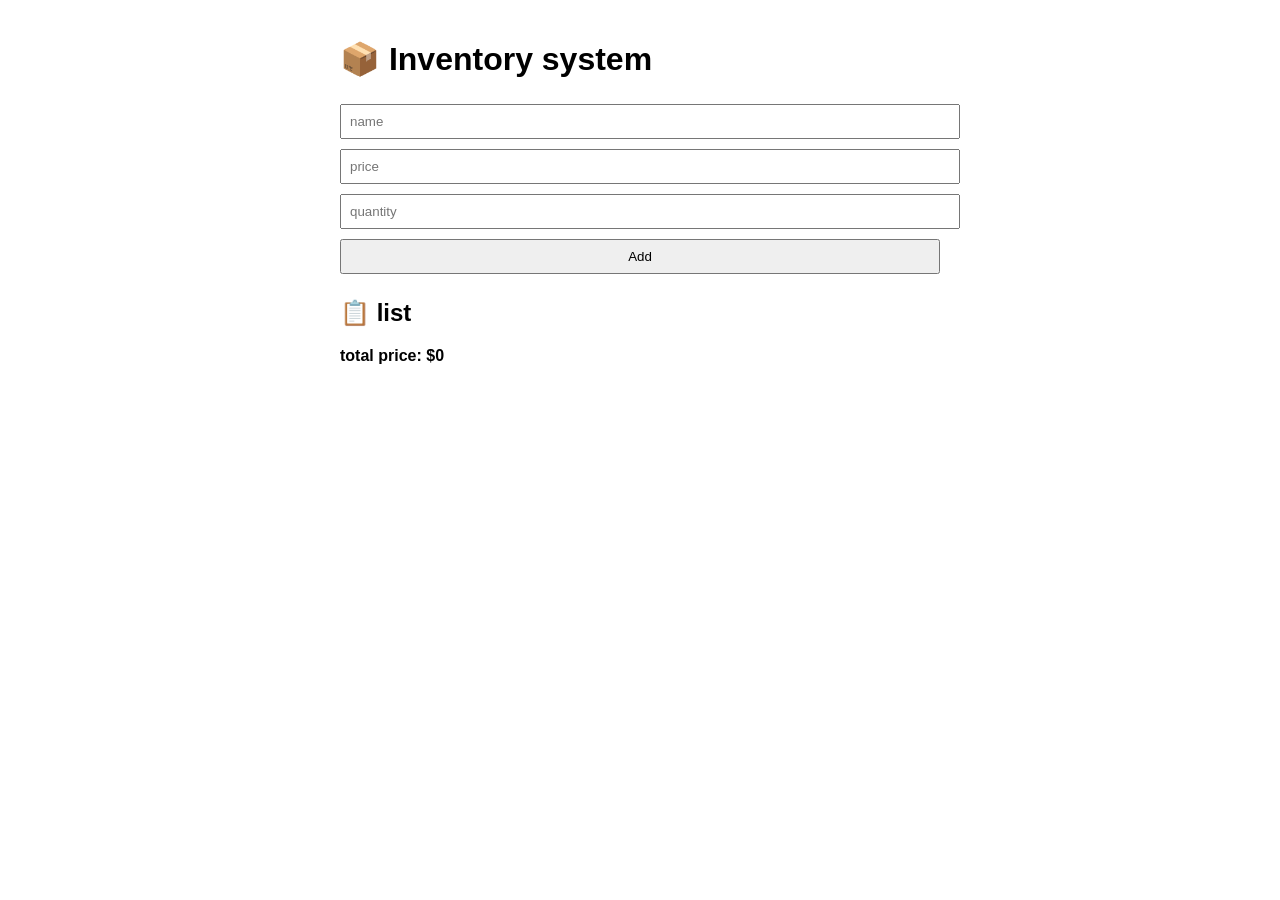
==== inventory/index.html @ a89c7f6a "initial" ====
<!DOCTYPE html>
<html lang="mn">

<head>
    <meta charset="UTF-8" />
    <title>Inventory UI</title>
    <link rel="stylesheet" href="index.css">
</head>

<body>

    <h1>📦 Inventory system</h1>

    <input type="text" id="name" placeholder="name" />
    <input type="number" id="price" placeholder="price" />
    <input type="number" id="quantity" placeholder="quantity" />
    <button id="addBtn">Add</button>

    <h2>📋 list</h2>
    <ul id="list"></ul>

    <p class="total">total price: $<span id="total">0</span></p>

    <script src="index.js"></script>
</body>

</html>
---- inventory/index.css ----
body {
            font-family: Arial, sans-serif;
            max-width: 600px;
            margin: 40px auto;
        }

        input,
        button {
            padding: 8px;
            margin: 5px 0;
            width: 100%;
        }

        button {
            cursor: pointer;
        }

        ul {
            list-style: none;
            padding: 0;
        }

        li {
            border: 1px solid #ccc;
            padding: 10px;
            margin-bottom: 5px;
            opacity: 1;
            transform: translateY(0);
            transition: all 3s ease;
        }

        .fade-in {
            opacity: 0;
            transform: translateY(-10px);
        }

        .fade-out {
            opacity: 0;
            transform: translateY(100px);
        }

        .total {
            font-weight: bold;
            margin-top: 15px;
        }
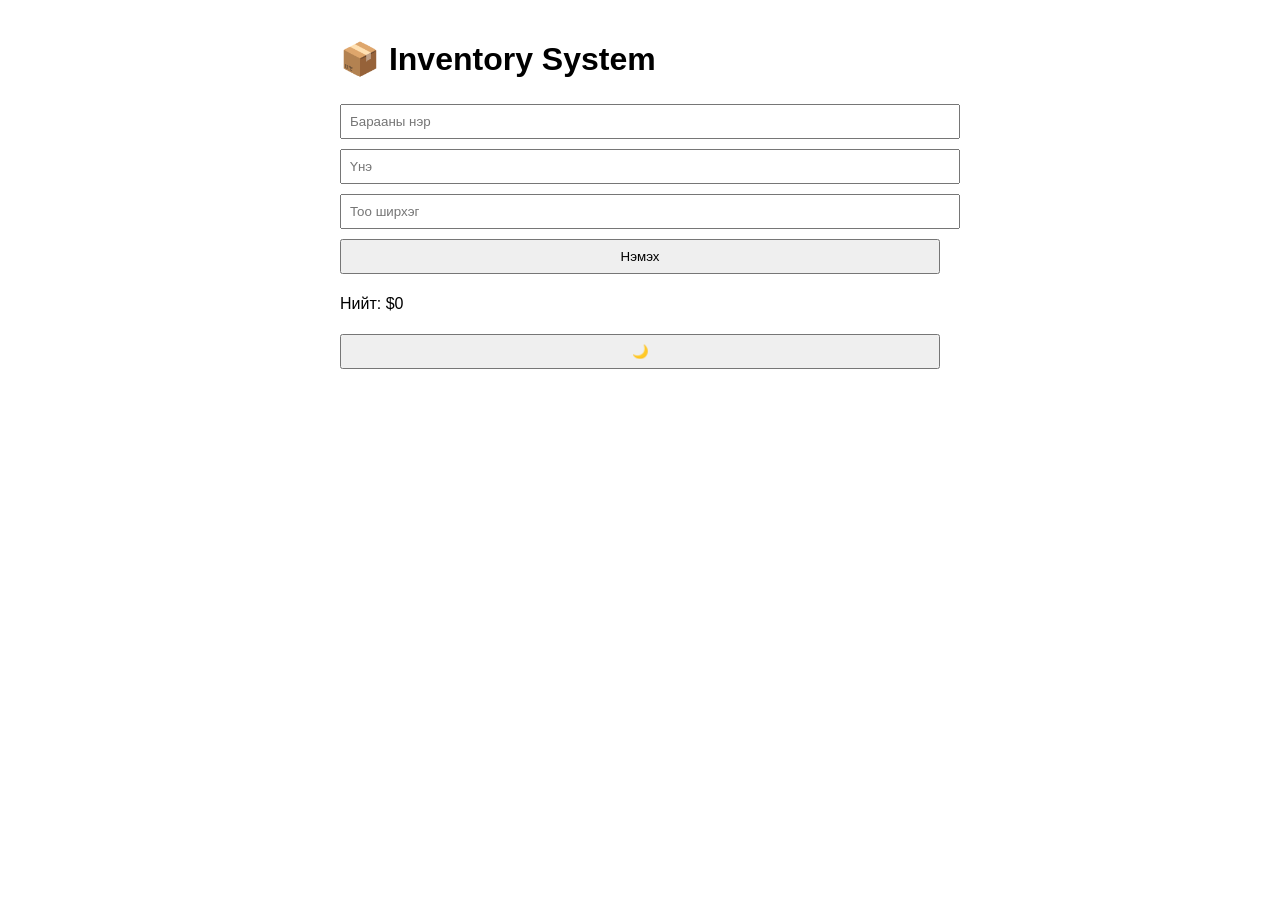
==== commit da404848: "Refactor inventory UI for improved layout and labels" ====
--- a/inventory/index.html
+++ b/inventory/index.html
@@ -6,22 +6,21 @@
     <title>Inventory UI</title>
     <link rel="stylesheet" href="index.css">
 </head>
+<body>
+    <h1>📦 Inventory System</h1>
 
-<body>
+   <div class="input-group">
+    <input type="text" id="itemName" placeholder="Барааны нэр" />
+    <input type="number" id="itemPrice" placeholder="Үнэ" />
+    <input type="number" id="itemQuantity" placeholder="Тоо ширхэг" />
+    <button id="addBtn">Нэмэх</button>
+</div>
 
-    <h1>📦 Inventory system</h1>
+<ul id="list"></ul>
+<p class="total-section">Нийт: $<span id="total">0</span></p>
+<button id="themeToggle" class="theme-btn">🌙</button>
 
-    <input type="text" id="name" placeholder="name" />
-    <input type="number" id="price" placeholder="price" />
-    <input type="number" id="quantity" placeholder="quantity" />
-    <button id="addBtn">Add</button>
-
-    <h2>📋 list</h2>
-    <ul id="list"></ul>
-
-    <p class="total">total price: $<span id="total">0</span></p>
-
-    <script src="index.js"></script>
+<script src="index.js"></script>
 </body>
 
-</html>+</html>
